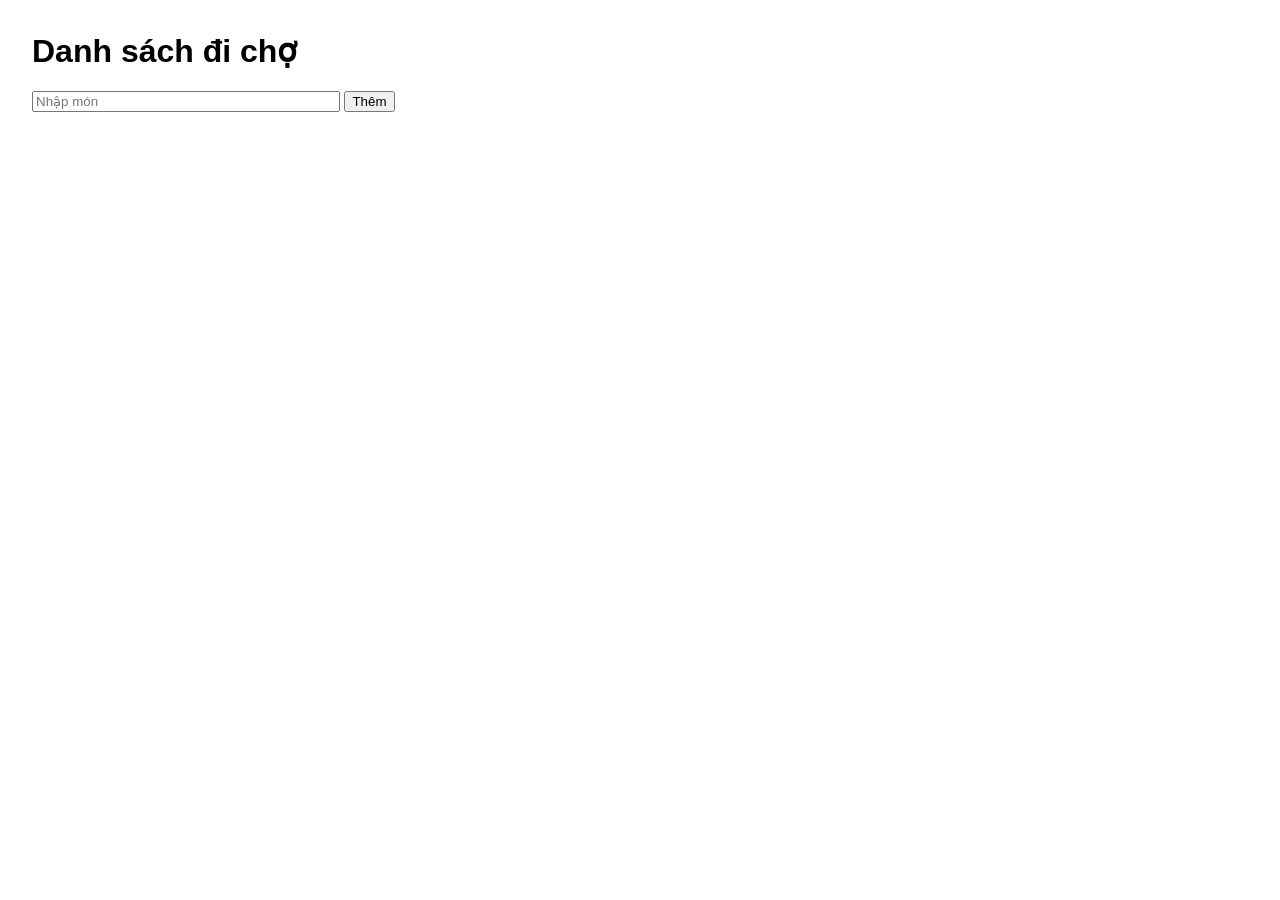
==== index.html @ 1726f702 "style: update layout for shopping list" ====
<!DOCTYPE html>
<html lang="vi">

<head>
  <meta charset="UTF-8">
  <meta http-equiv="X-UA-Compatible" content="IE=edge">
  <meta name="viewport" content="width=device-width, initial-scale=1.0">
  <title>Danh sách đi chợ</title>
  <style>
    body {
      font-family: sans-serif;
      margin: 2rem;
    }

    input[type=text] {
      width: 300px;
    }

    ul {
      list-style: disc;
      margin-left: 1.5rem;
    }

    .item {
      margin: 0.3rem 0;
    }
  </style>
</head>

<body>
  <h1>Danh sách đi chợ</h1>
  <form id="form">
    <input type="text" id="newItem" placeholder="Nhập món" required />
    <button>Thêm</button>
  </form>
  <ul id="list"></ul>

  <script>
    const form = document.getElementById('form');
    const listEl = document.getElementById('list');

    form.addEventListener('submit', e => {
      e.preventDefault();
      const input = document.getElementById('newItem');
      const text = input.value.trim();
      if (text) {
        const li = document.createElement('li');
        li.textContent = text;
        li.className = 'item';
        li.addEventListener('click', () => {
          listEl.removeChild(li);
        });
        listEl.appendChild(li);
        input.value = '';
        input.focus();
      }
    });
  </script>
</body>

</html>
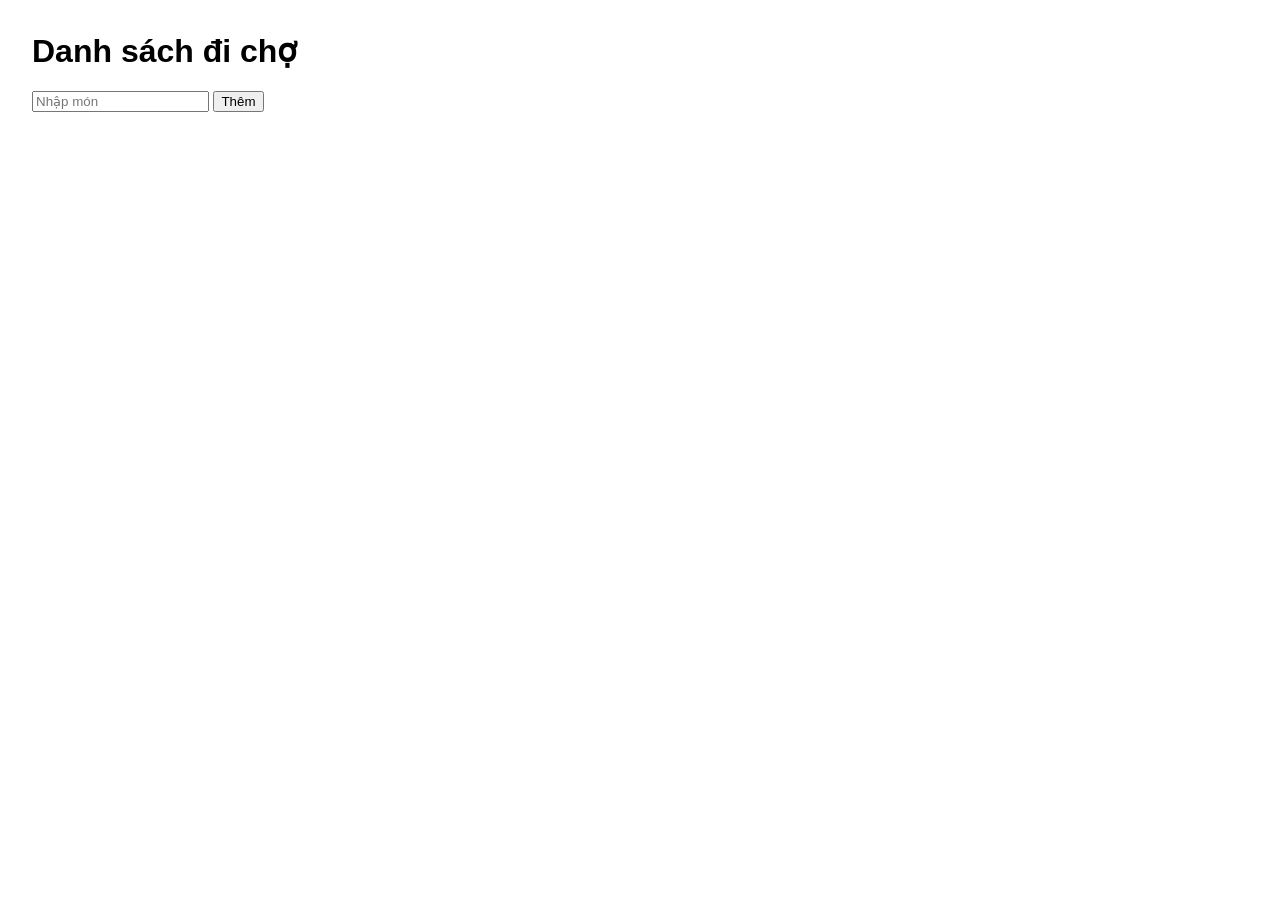
==== commit 1fa7293e: "update:del tag li and input" ====
--- a/index.html
+++ b/index.html
@@ -12,14 +12,7 @@
       margin: 2rem;
     }
 
-    input[type=text] {
-      width: 300px;
-    }
-
-    ul {
-      list-style: disc;
-      margin-left: 1.5rem;
-    }
+  
 
     .item {
       margin: 0.3rem 0;
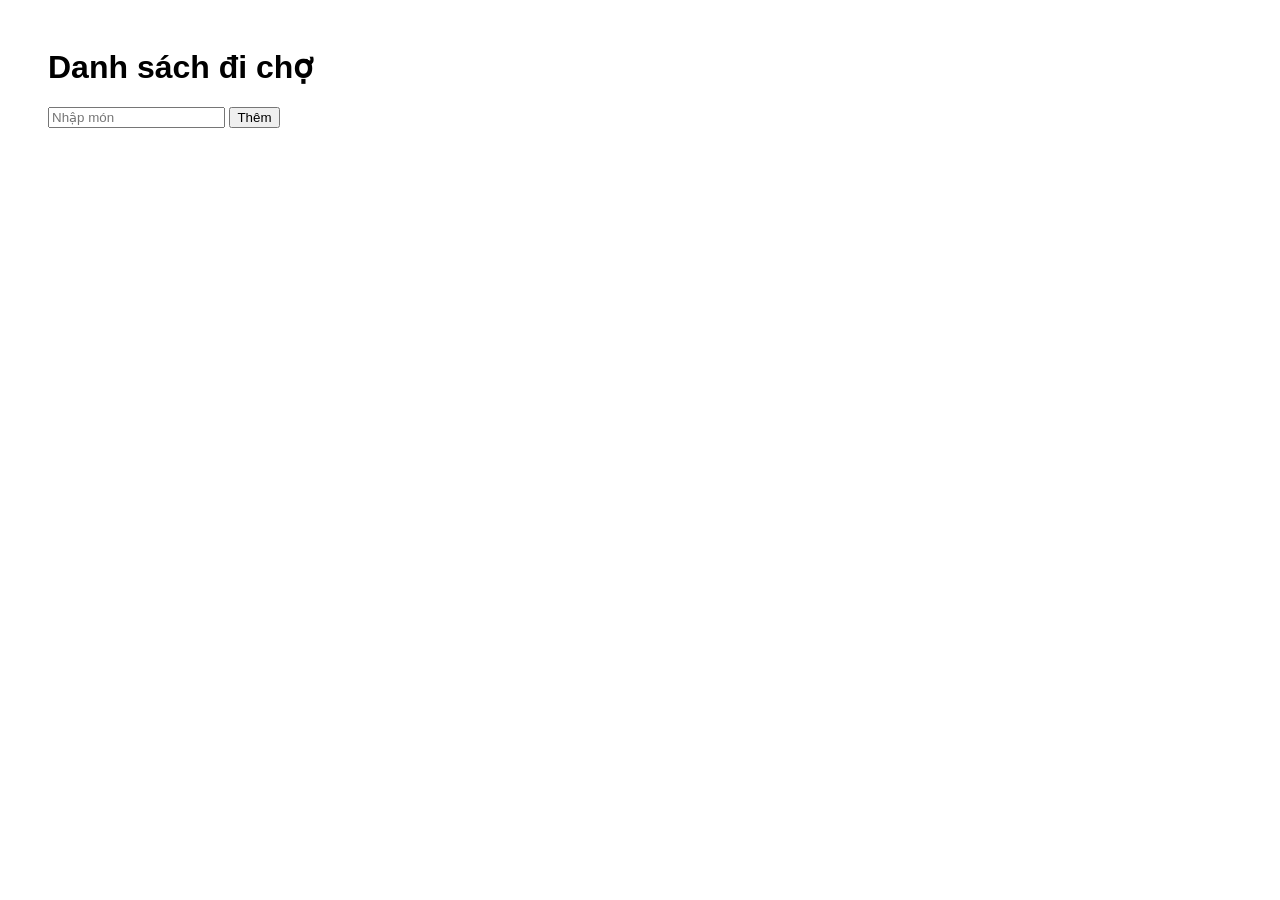
==== commit d722cbcf: "fix:fix tag body margin 3rem->2rem fix:fix tag body margin 3rem->2rem" ====
--- a/index.html
+++ b/index.html
@@ -9,10 +9,9 @@
   <style>
     body {
       font-family: sans-serif;
-      margin: 2rem;
+      margin: 3rem;
     }
 
-  
 
     .item {
       margin: 0.3rem 0;
